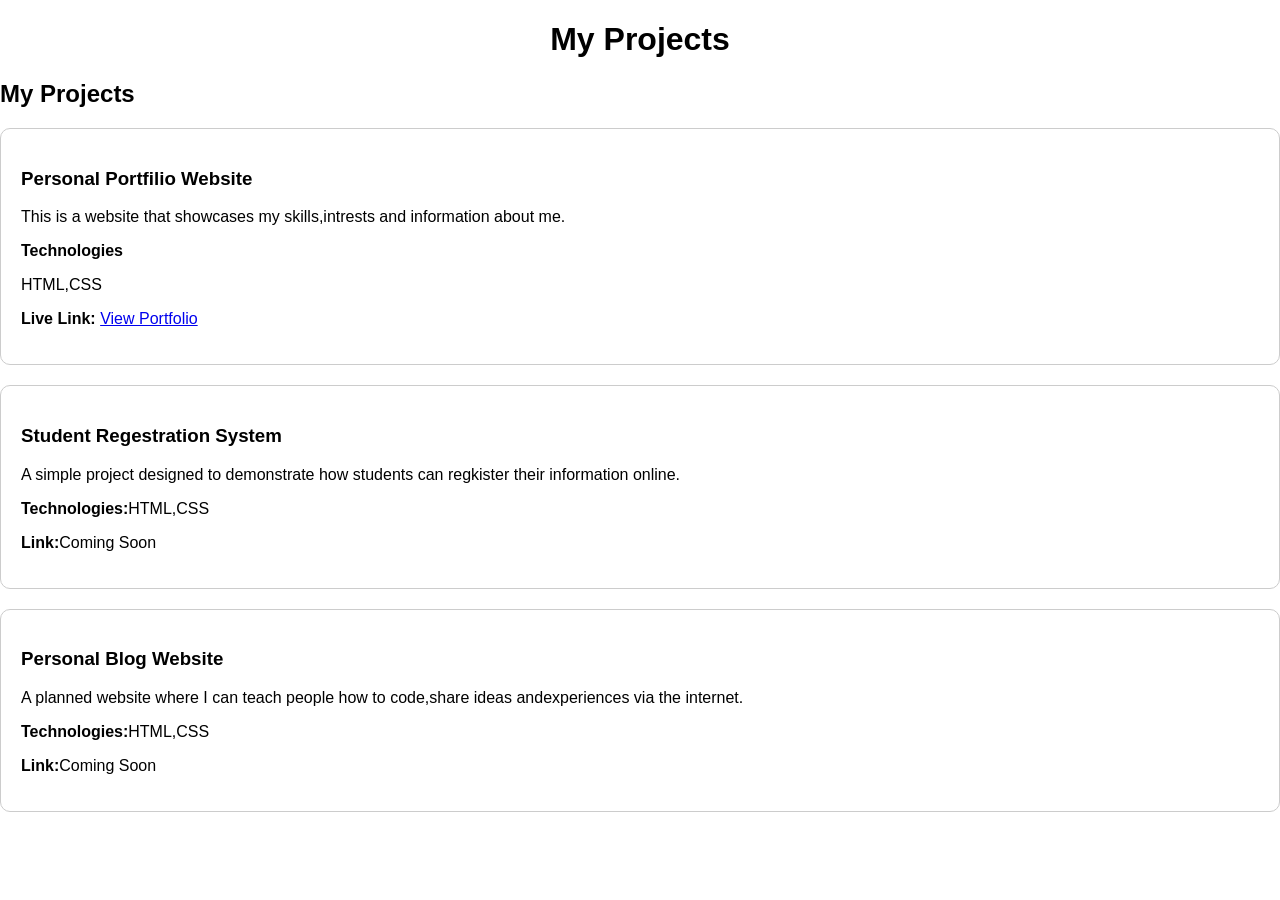
==== projects.html @ 5d523406 "Update portfolio for Assignment 2" ====
<!DOCTYPE html>
<html>
    <head>
        <title>My Projects</title>
        <link rel="stylesheet"
        href="style.css">
    </head>
    <body>
<h1>My Projects</h1>
<section>
    <h2>My Projects</h2>
    <div class="projects-card">
    <h3>Personal Portfilio Website</h3>
    <p>This is a website that showcases my skills,intrests and information about me.</p>
    <p><strong>Technologies</strong></p>HTML,CSS</p>
    <p><strong>Live Link:</strong> <a href="https://portfolio-website-2026-rouge.vercel.app">View Portfolio</a></p>
    </div>
    <div class="projects-card">
        <h3>Student Regestration System</h3>
        <p>A simple project designed to demonstrate how students can regkister their information online.</p>
        <p><strong>Technologies:</strong>HTML,CSS</p>
        <p><strong>Link:</strong></strong>Coming Soon</p>
    </div>
    <div class="projects-card">
        <h3>Personal Blog Website</h3>
        <p>A planned website where I can teach people how to code,share ideas andexperiences via the internet.</p>
        <p><strong>Technologies:</strong>HTML,CSS</p>
        <p><strong>Link:</strong>Coming Soon</p>
    </div>
</section>
    </body>
</html>
---- style.css ----
body { font-family: Arial, 
     sans-serif;
    margin: 0;
 padding: 0;
}
header {
    text-align: center;
    padding: 40px;
    background-color:green;
    color:black;
}
nav {
    background-color:green;
    padding: 10px;
    color: black;
}
nav a{ text-decoration: none;
    margin-right: 10px;
}
    main {
    padding: 20px;
    }
    p{
        line-height: :1.6;
    }
    h1 {
        text-align: center;
    }
   h2 {
    color:black;!important;
    font-size: 24px;
    font-weight: bold;
    margin-top: 20px;
   }     
    ul,ol{padding-left: 30px;}
    img{
        display: block;
        margin: 20px auto;
        width: 150px;
        height:150px
        object-fit: cover;
    }
    footer {
        text-align: center;
        padding: 20px;
        background-color:green;
        color: black;
    }
    .projects-card{
        border: 1px solid #ccc;
        padding: 20px;
        margin: 20px 0;
        border-radius: 10px;
    }
    .skill-level {
    background-color:#ddd;
    height: 20px;
    border-radius:10px;
    overflow:hidden;
    }
.skill-level {
    height: 100%;
    text-align: center;
    color:white;
    font-size: 14px;
    line-height: 20px ;
}
.html {
    width: 80%;
}
.css{
    width:70%;
}
.javascript{
    width:60%;
}
.github {
    width: 65%;
}
.webdesign {
    width: 70%
}
.skill-level{
    background-color: #6b4f3a;
}
.service-card {
    border: 1px solid #ccc;
    padding: 20px;
    margin: 20px 0;
    border-radius: 10px;
}
#
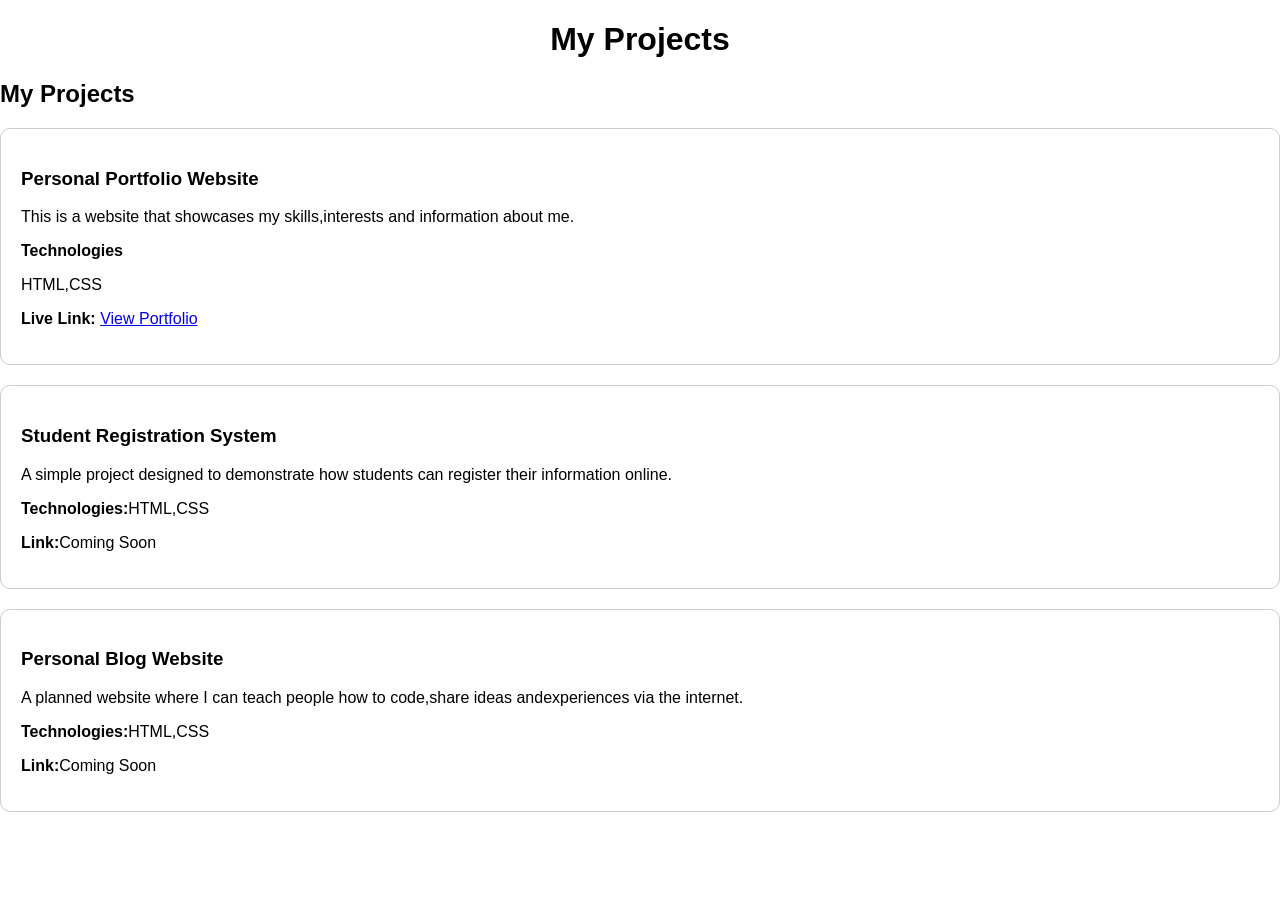
==== commit 16f6e2bf: "Update projects.html" ====
--- a/projects.html
+++ b/projects.html
@@ -10,14 +10,14 @@
 <section>
     <h2>My Projects</h2>
     <div class="projects-card">
-    <h3>Personal Portfilio Website</h3>
-    <p>This is a website that showcases my skills,intrests and information about me.</p>
+    <h3>Personal Portfolio Website</h3>
+    <p>This is a website that showcases my skills,interests and information about me.</p>
     <p><strong>Technologies</strong></p>HTML,CSS</p>
     <p><strong>Live Link:</strong> <a href="https://portfolio-website-2026-rouge.vercel.app">View Portfolio</a></p>
     </div>
     <div class="projects-card">
-        <h3>Student Regestration System</h3>
-        <p>A simple project designed to demonstrate how students can regkister their information online.</p>
+        <h3>Student Registration System</h3>
+        <p>A simple project designed to demonstrate how students can register their information online.</p>
         <p><strong>Technologies:</strong>HTML,CSS</p>
         <p><strong>Link:</strong></strong>Coming Soon</p>
     </div>
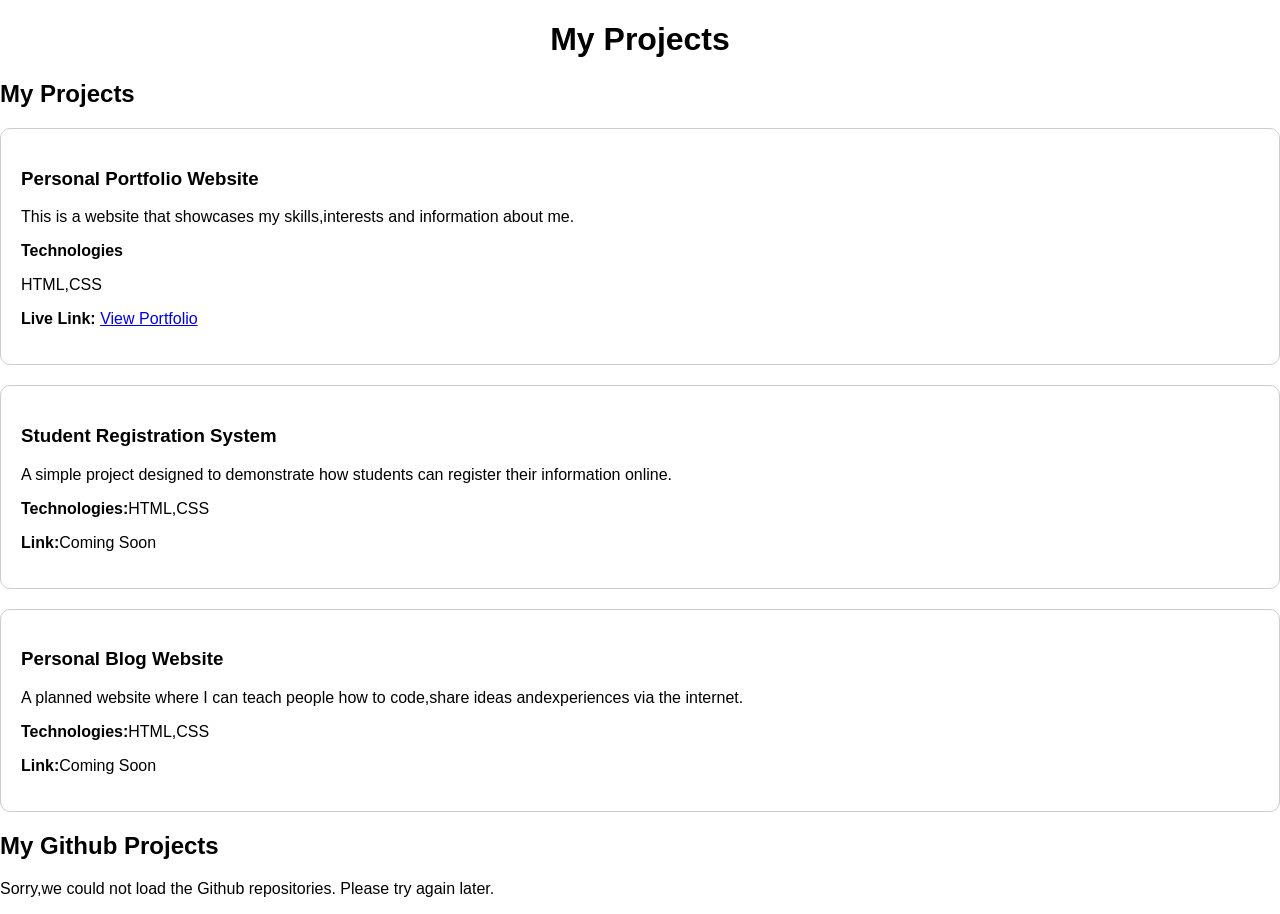
==== commit 88fb72ef: "updates made updates made" ====
--- a/projects.html
+++ b/projects.html
@@ -28,5 +28,12 @@
         <p><strong>Link:</strong>Coming Soon</p>
     </div>
 </section>
+<section id="github-projects">
+    <h2>My Github Projects</h2>
+    <p id="github-loading">Loading my Github repositories...</p>
+    <div id="github-repositories"></div>
+    <p id="github-error"></p>
+</section>
+<script src="script.js"></script>
     </body>
 </html>
--- a/style.css
+++ b/style.css
@@ -89,4 +89,3 @@
     margin: 20px 0;
     border-radius: 10px;
 }
-#
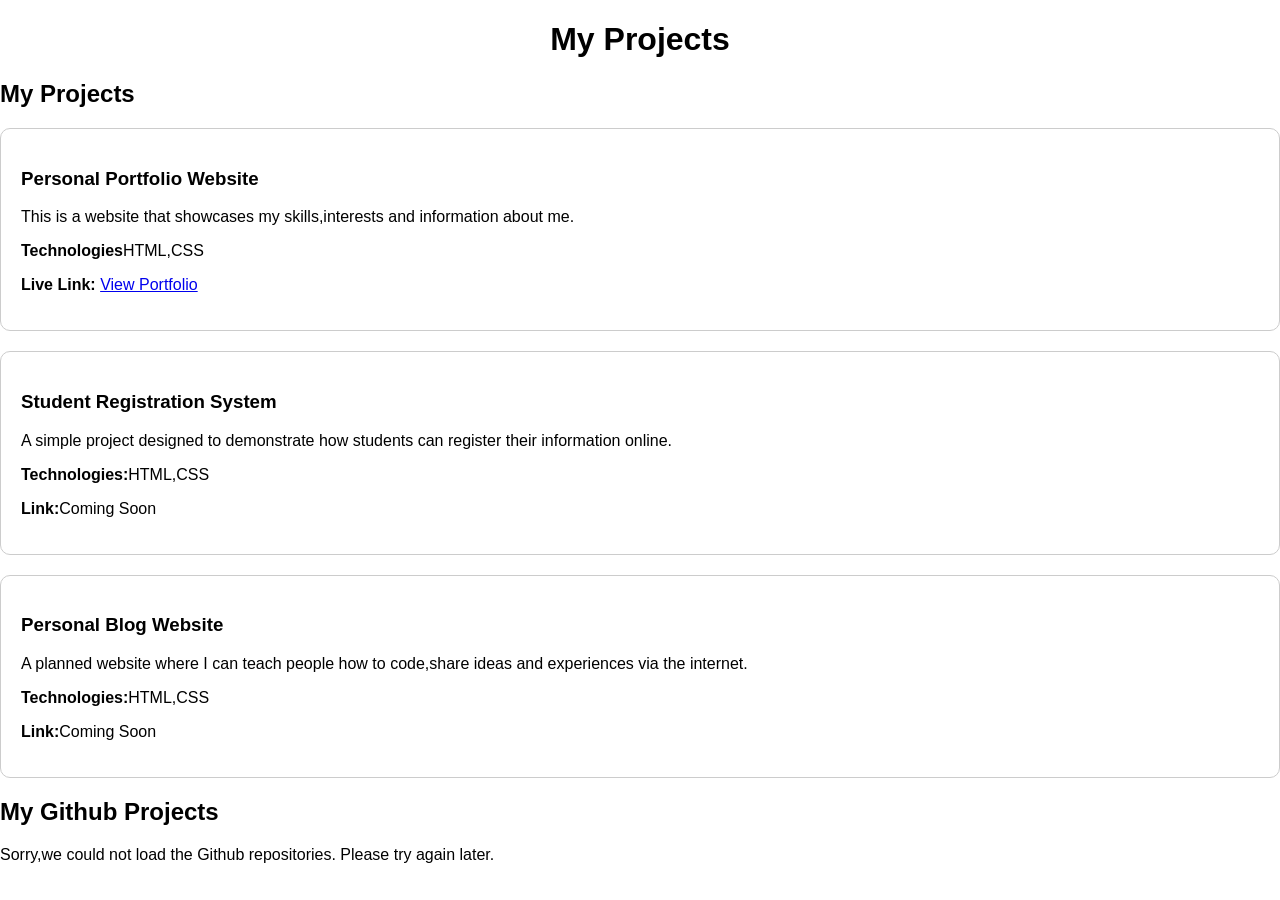
==== commit a64cf4e7: "updates done updates made" ====
--- a/projects.html
+++ b/projects.html
@@ -12,25 +12,27 @@
     <div class="projects-card">
     <h3>Personal Portfolio Website</h3>
     <p>This is a website that showcases my skills,interests and information about me.</p>
-    <p><strong>Technologies</strong></p>HTML,CSS</p>
+    <p><strong>Technologies</strong>HTML,CSS</p>
     <p><strong>Live Link:</strong> <a href="https://portfolio-website-2026-rouge.vercel.app">View Portfolio</a></p>
     </div>
     <div class="projects-card">
         <h3>Student Registration System</h3>
         <p>A simple project designed to demonstrate how students can register their information online.</p>
         <p><strong>Technologies:</strong>HTML,CSS</p>
-        <p><strong>Link:</strong></strong>Coming Soon</p>
+        <p><strong>Link:</strong>Coming Soon</p>
     </div>
     <div class="projects-card">
         <h3>Personal Blog Website</h3>
-        <p>A planned website where I can teach people how to code,share ideas andexperiences via the internet.</p>
+        <p>A planned website where I can teach people how to code,share ideas and experiences via the internet.</p>
         <p><strong>Technologies:</strong>HTML,CSS</p>
         <p><strong>Link:</strong>Coming Soon</p>
     </div>
 </section>
 <section id="github-projects">
     <h2>My Github Projects</h2>
-    <p id="github-loading">Loading my Github repositories...</p>
+    <p id="github-loading">
+        Loading my Github repositories...
+    </p>
     <div id="github-repositories"></div>
     <p id="github-error"></p>
 </section>
